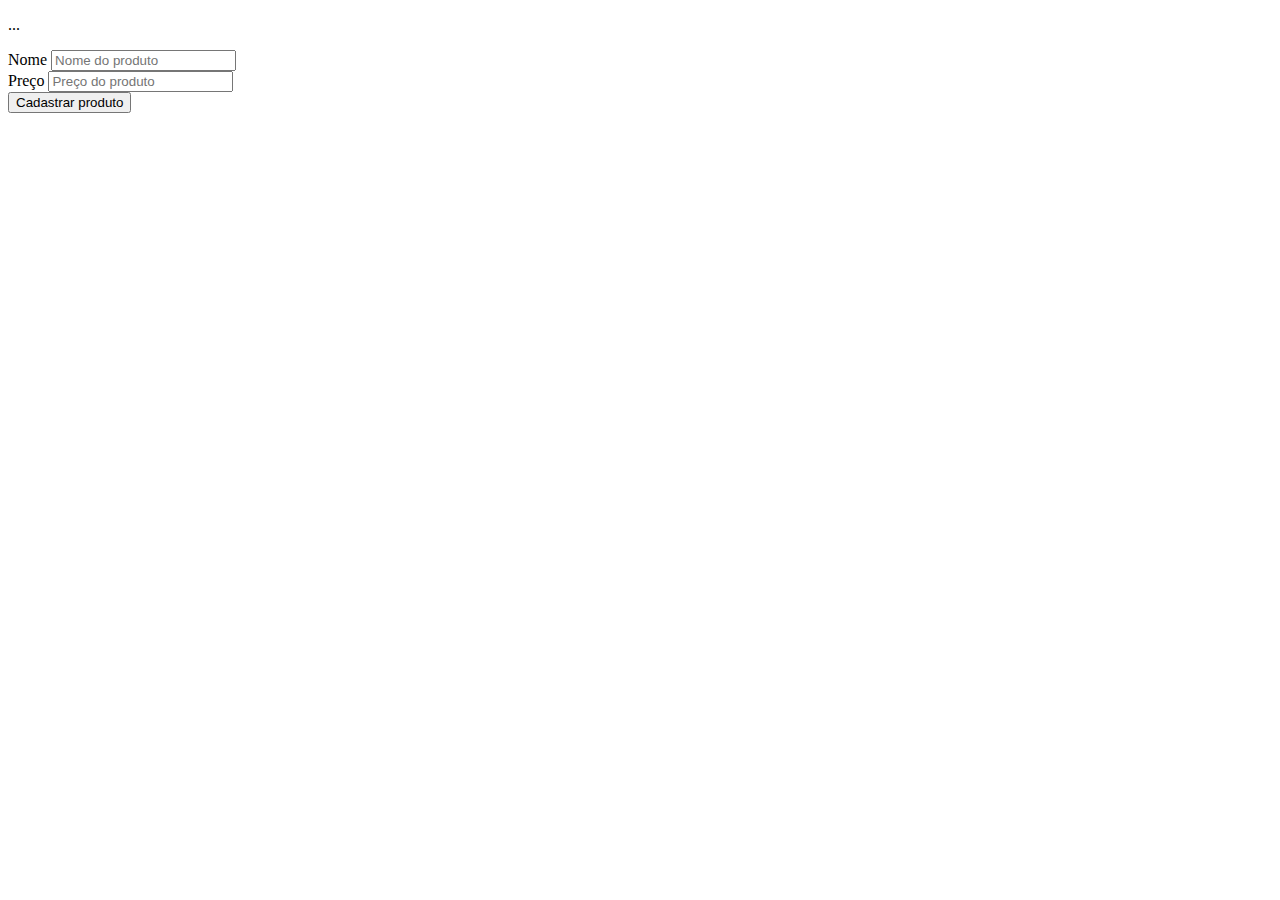
==== src/main/resources/templates/cadastrar.html @ 08f52ae2 "Crud de produtos + categorias" ====
<!DOCTYPE html>
<html xmlns="http://www.w3.org/1999/xhtml"
	  xmlns:th="http://www.thymeleaf.org">
<head th:replace="fragments/header :: head">
<meta charset="utf-8">
<title>Bazar</title>
<link href="bootstrap/css/bootstrap.min.css" rel="stylesheet" >
</head>
<body>
<header th:insert="fragments/header :: header"> </header>
<div class="container">
		<div th:if="${msg_resultado}">						 	
	 	<p id="p-mensagem-sucesso" class="sucesso-msg" th:text="${msg_resultado}" >...</p>		
	 </div>
	<form method="POST" action="salvar">
	  <div class="form-group">
	    <label for="nome">Nome</label>
	    <input type="text" class="form-control" id="nome" name="nome" placeholder="Nome do produto">	    
	  </div>
	  <div class="form-group">
	    <label for="preco">Preço</label>
	    <input type="text" class="form-control" id="preco" name="preco" placeholder="Preço do produto">
	  </div>
	  
	  <button type="submit" class="btn btn-primary">Cadastrar produto</button>
	</form>
</div>

</body>
</html>
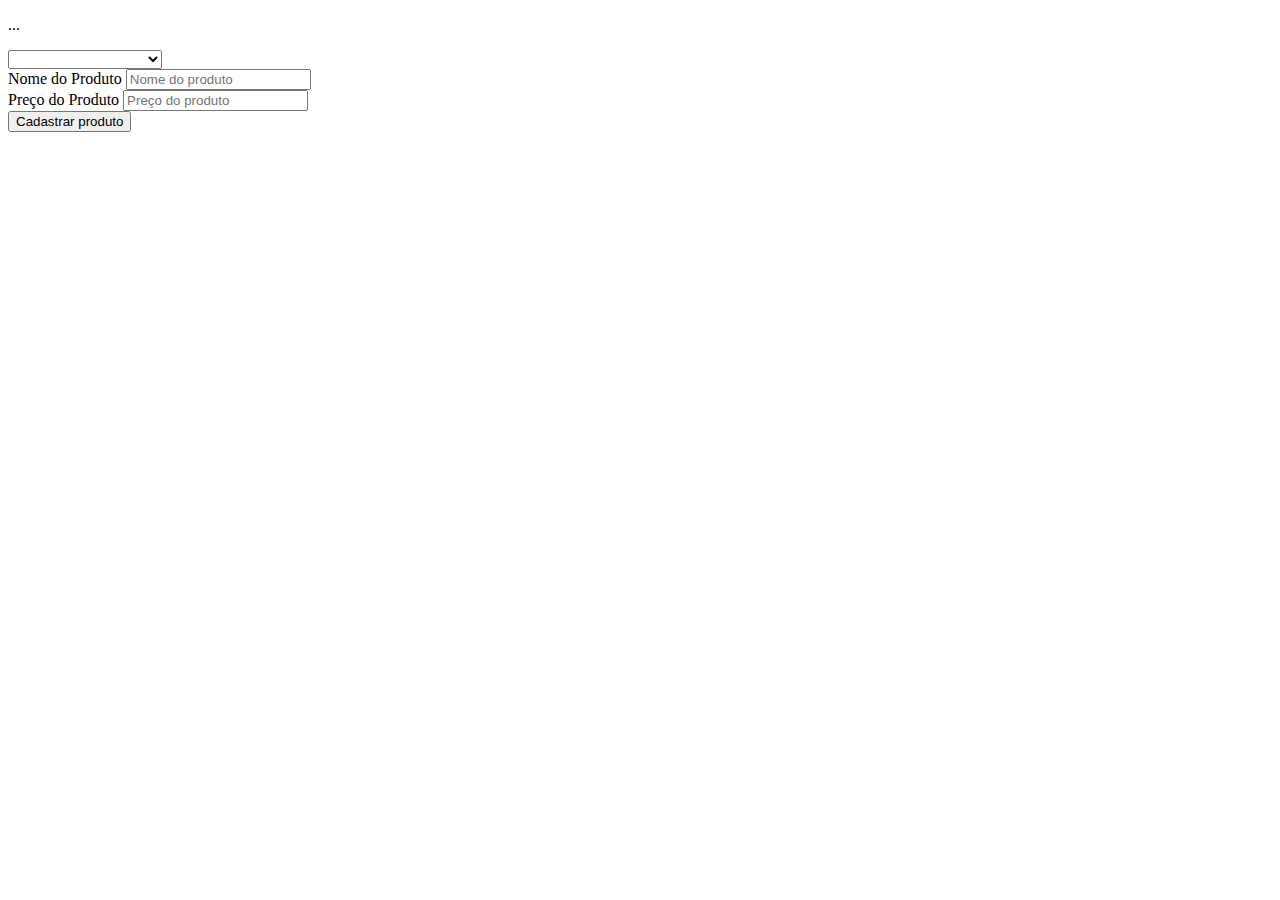
==== commit 09c5ad99: "Inclusão do select" ====
--- a/src/main/resources/templates/cadastrar.html
+++ b/src/main/resources/templates/cadastrar.html
@@ -14,14 +14,19 @@
 	 </div>
 	<form method="POST" action="salvar">
 	  <div class="form-group">
-	    <label for="nome">Nome</label>
-	    <input type="text" class="form-control" id="nome" name="nome" placeholder="Nome do produto">	    
+		   <select id="categorias" th:field="*{categorias}">
+			    <option value="">Selecione a Categoria</option>
+			    <option th:each="categorias : ${categorias}" th:value="${categorias.idCategoria}" th:text="${categorias.nome}" selected="selected"></option>
+		   </select>  
+	  </div>		
+	  <div class="form-group">
+		  <label for="nome">Nome do Produto</label>
+		  <input type="text" class="form-control" id="nome" name="nome" placeholder="Nome do produto">	    
 	  </div>
 	  <div class="form-group">
-	    <label for="preco">Preço</label>
-	    <input type="text" class="form-control" id="preco" name="preco" placeholder="Preço do produto">
+		  <label for="preco">Preço do Produto</label>
+		  <input type="text" class="form-control" id="preco" name="preco" placeholder="Preço do produto">
 	  </div>
-	  
 	  <button type="submit" class="btn btn-primary">Cadastrar produto</button>
 	</form>
 </div>
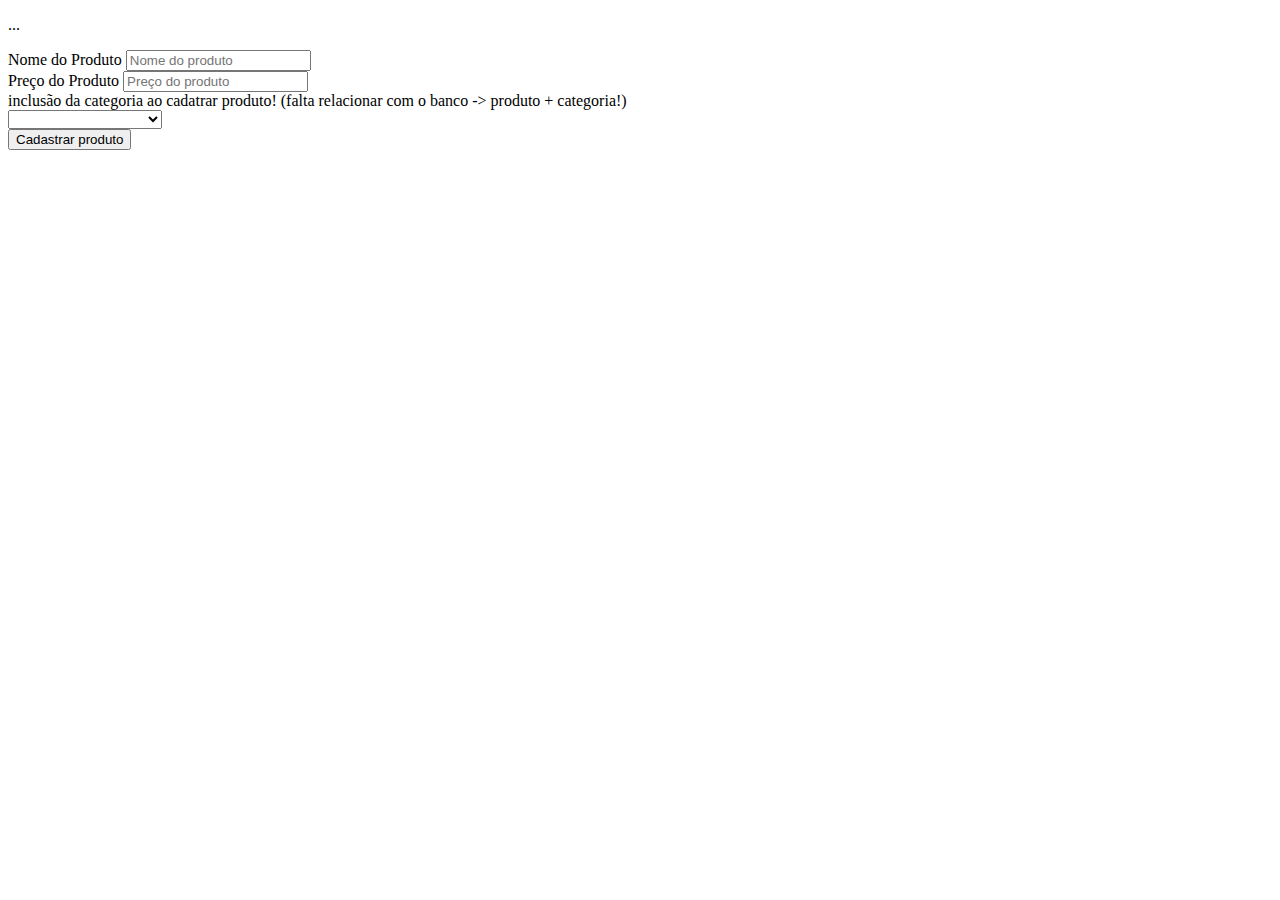
==== commit 25e83df8: "relacionamento com o banco" ====
--- a/src/main/resources/templates/cadastrar.html
+++ b/src/main/resources/templates/cadastrar.html
@@ -5,6 +5,7 @@
 <meta charset="utf-8">
 <title>Bazar</title>
 <link href="bootstrap/css/bootstrap.min.css" rel="stylesheet" >
+<link  href="bootstrap/css/estilo.css" rel="stylesheet" >
 </head>
 <body>
 <header th:insert="fragments/header :: header"> </header>
@@ -12,13 +13,7 @@
 		<div th:if="${msg_resultado}">						 	
 	 	<p id="p-mensagem-sucesso" class="sucesso-msg" th:text="${msg_resultado}" >...</p>		
 	 </div>
-	<form method="POST" action="salvar">
-	  <div class="form-group">
-		   <select id="categorias" th:field="*{categorias}">
-			    <option value="">Selecione a Categoria</option>
-			    <option th:each="categorias : ${categorias}" th:value="${categorias.idCategoria}" th:text="${categorias.nome}" selected="selected"></option>
-		   </select>  
-	  </div>		
+	<form method="POST" action="salvar">	
 	  <div class="form-group">
 		  <label for="nome">Nome do Produto</label>
 		  <input type="text" class="form-control" id="nome" name="nome" placeholder="Nome do produto">	    
@@ -27,6 +22,17 @@
 		  <label for="preco">Preço do Produto</label>
 		  <input type="text" class="form-control" id="preco" name="preco" placeholder="Preço do produto">
 	  </div>
+	  
+	  
+	  inclusão da categoria ao cadatrar produto! (falta relacionar com o banco -> produto + categoria!)
+	  <div class="form-group categSelect">
+		   <select id="categorias"  class="form-control" th:field="*{categorias}">
+			    <option value="">Selecione a Categoria</option>
+			    <option th:each="categorias : ${categorias}" th:value="${categorias.idCategoria}" th:text="${categorias.nome}" selected="selected"></option>
+		   </select>  
+	  </div>	  
+	  
+	  
 	  <button type="submit" class="btn btn-primary">Cadastrar produto</button>
 	</form>
 </div>
